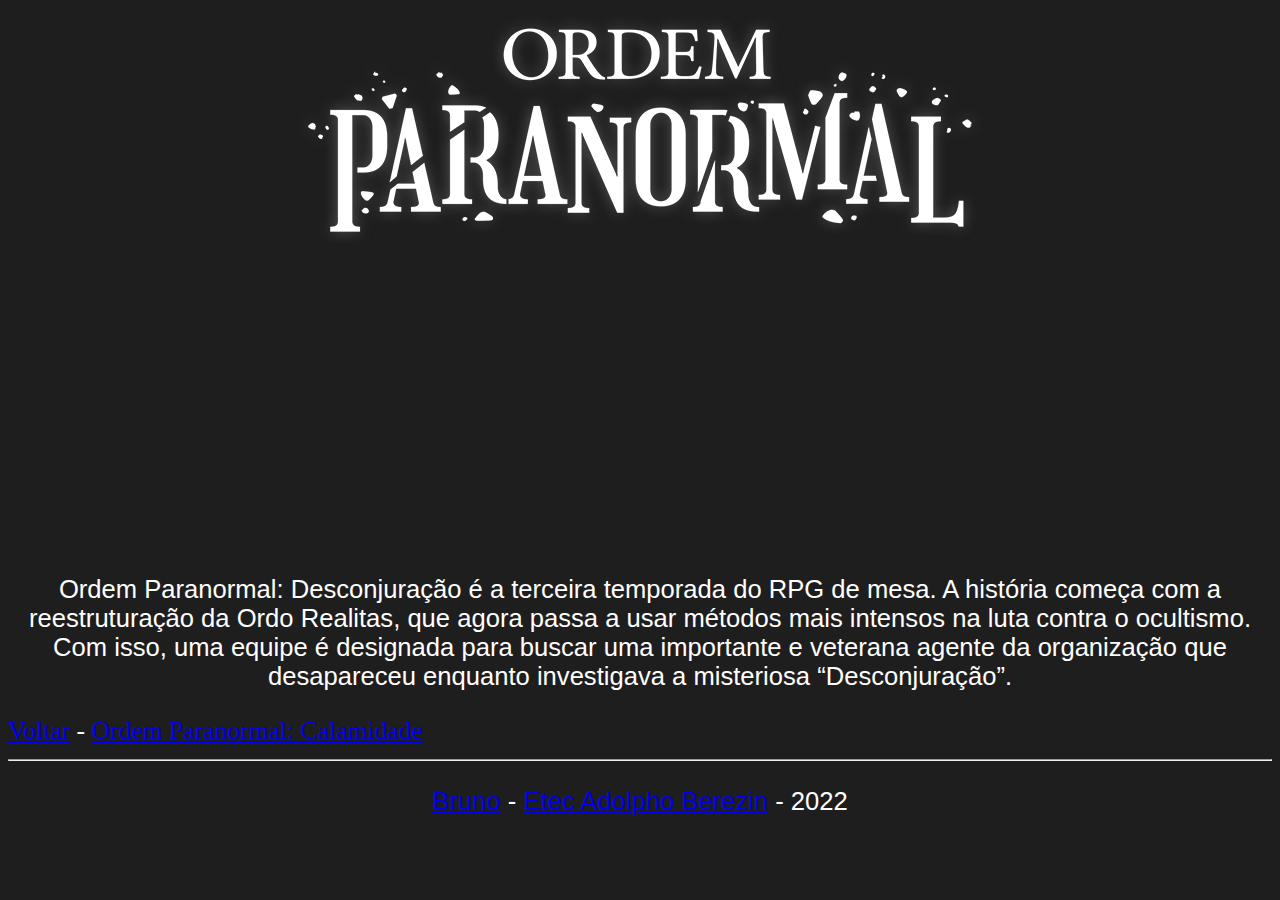
==== pagina1.html @ 29e181d9 "finalizado" ====
<html lang="pt-BR">
<head>
    <meta charset="UTF-8">
    <meta http-equiv="X-UA-Compatible" content="IE=edge">
    <meta name="viewport" content="width=device-width, initial-scale=1.0">
    <link rel="stylesheet" href="style.css">
    <title>Ordem Paranormal Desconjuração</title>
</head>
<body>
    <div class ="imagem">
        <img src="documentos/Ordem_Paranormal_Logo.png" alt="Logo escrito ordem Paranormal">
    </div>
    <iframe class = "iiframe" width="560" height="315" src="https://www.youtube.com/embed/LLXPr_Jcwkg" title="YouTube video player" frameborder="0" allow="accelerometer; autoplay; clipboard-write; encrypted-media; gyroscope; picture-in-picture" allowfullscreen></iframe>
<p>Ordem Paranormal: Desconjuração é a terceira temporada do RPG de mesa.

    A história começa com a reestruturação da Ordo Realitas, que agora passa a usar métodos mais intensos na luta contra o ocultismo. Com isso, uma equipe é designada para buscar uma importante e veterana agente da organização que desapareceu enquanto investigava a misteriosa “Desconjuração”.</p>    

 <div>
    <a href="index.html" >Voltar</a>
-    <a href="pagina2.html" >Ordem Paranormal: Calamidade</a>
</div>  

 <hr>
 <p><a href="https://github.com/bruno0011">Bruno</a> - <a href="http://eteab.com.br/cms/">Etec Adolpho Berezin</a> - 2022</p>
</body>
</html>
---- style.css ----
body {
    background-color: #1f1e1e;
    color: rgb(255, 255, 255);
    font-size: 2vw;
    margin-bottom: 40px;
}

.imagem {
    margin:auto;
    width: 700px;
}
p{
    font-family: 'Gill Sans', 'Gill Sans MT', Calibri, 'Trebuchet MS', sans-serif;
    text-align: center;
}

iframe{
    display: flex;
    align-items:center;
}
.iiframe{
    height:300px;
    width: 500px;
}
iframe {
    width: 500px;
}
iframe {
    margin: 0 auto;
    width: 500px;
}
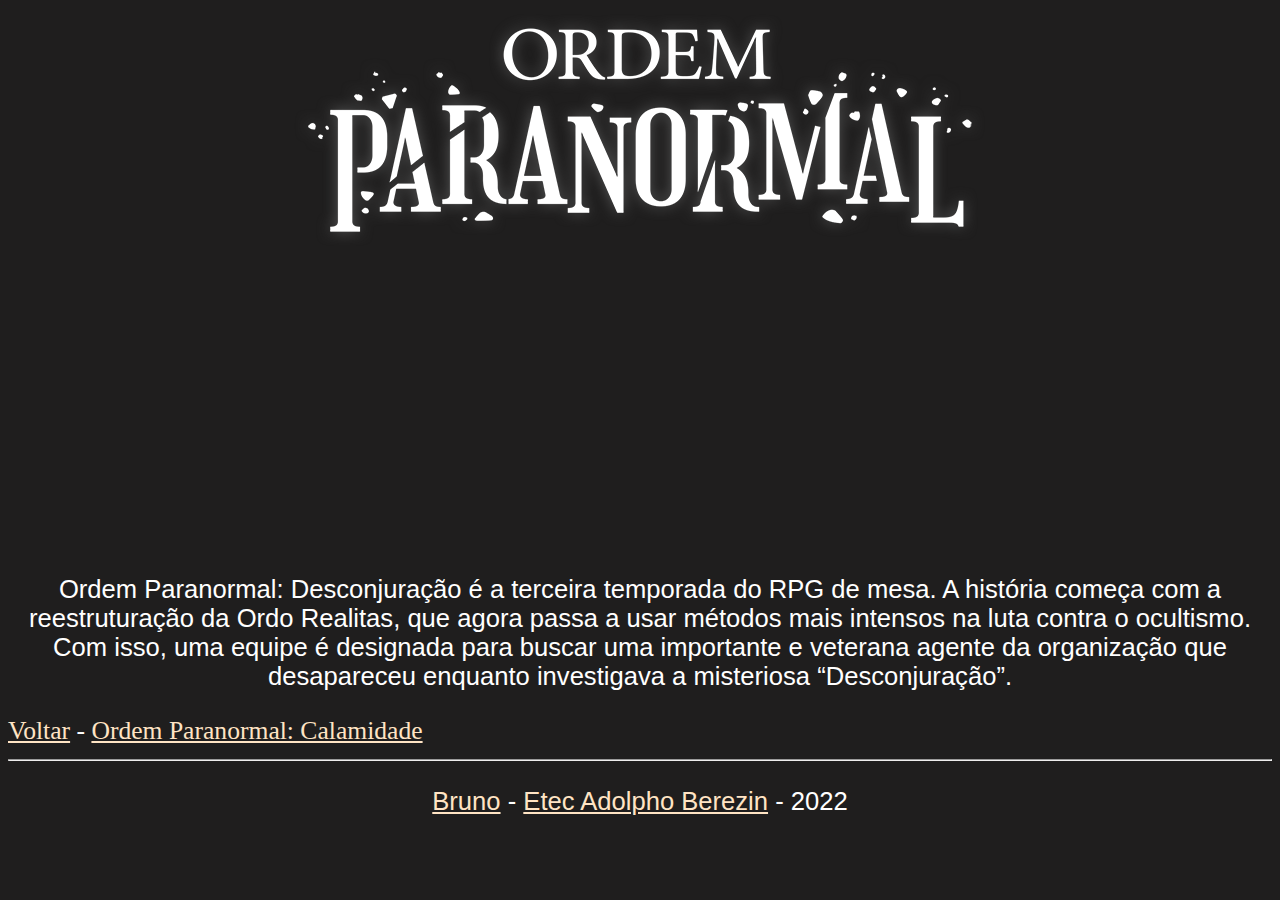
==== commit 1d0ea134: "terminei" ====
--- a/pagina1.html
+++ b/pagina1.html
@@ -21,6 +21,6 @@
 </div>  
 
  <hr>
- <p><a href="https://github.com/bruno0011">Bruno</a> - <a href="http://eteab.com.br/cms/">Etec Adolpho Berezin</a> - 2022</p>
+ <p><a href="https://github.com/bruno0011"target="_blank">Bruno</a> - <a href="http://eteab.com.br/cms/"target="_blank">Etec Adolpho Berezin</a> - 2022</p>
 </body>
 </html>--- a/style.css
+++ b/style.css
@@ -29,4 +29,16 @@
     margin: 0 auto;
     width: 500px;
 }
+a{
+    color:bisque
+}
 
+
+.maria {
+    height: 25%;
+}
+
+.capeta {
+    display: flex;
+    justify-content: space-between;
+}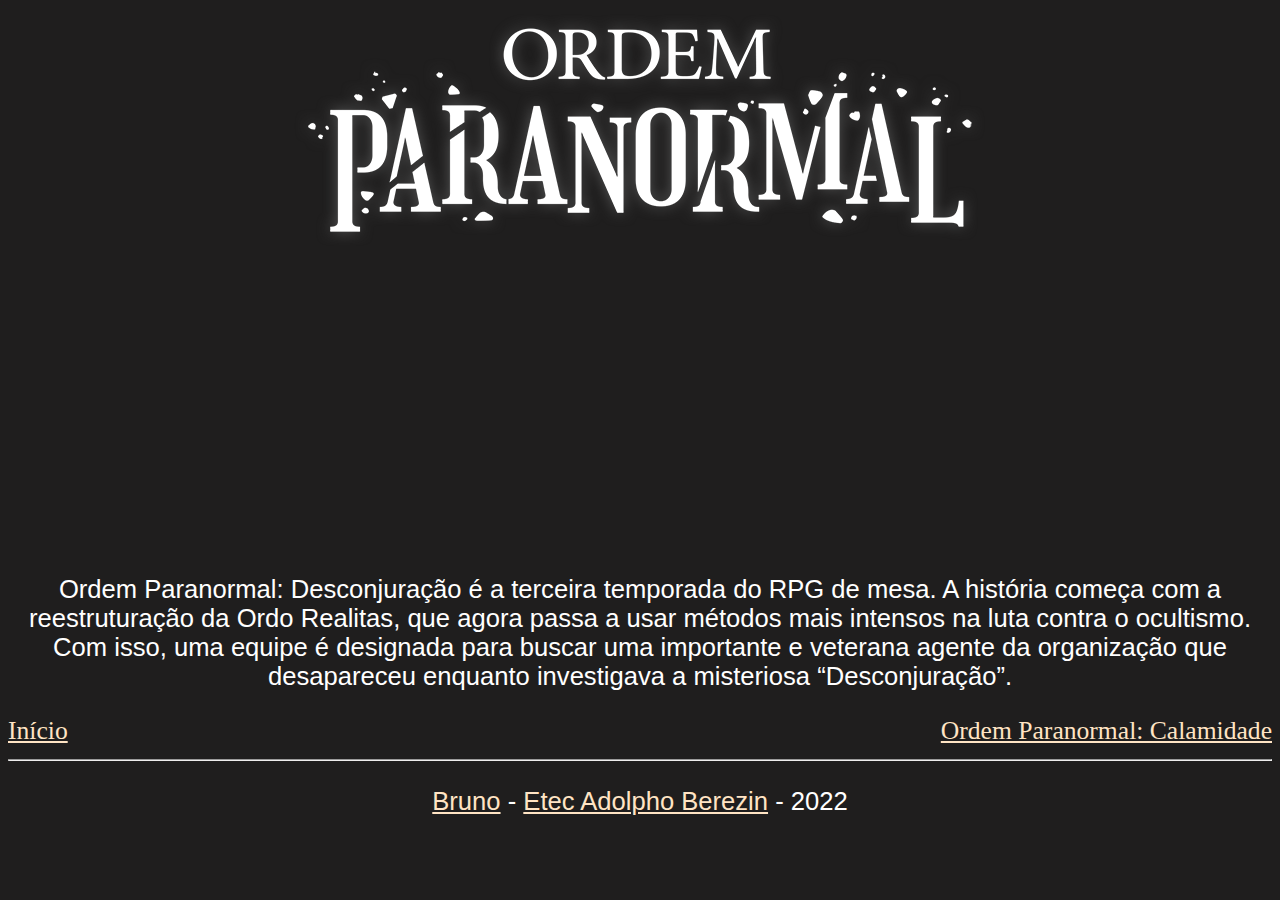
==== commit 43072877: "socorro" ====
--- a/pagina1.html
+++ b/pagina1.html
@@ -15,9 +15,9 @@
 
     A história começa com a reestruturação da Ordo Realitas, que agora passa a usar métodos mais intensos na luta contra o ocultismo. Com isso, uma equipe é designada para buscar uma importante e veterana agente da organização que desapareceu enquanto investigava a misteriosa “Desconjuração”.</p>    
 
- <div>
-    <a href="index.html" >Voltar</a>
--    <a href="pagina2.html" >Ordem Paranormal: Calamidade</a>
+ <div class="capeta">
+    <a href="index.html" >Início</a>
+<a href="pagina2.html" >Ordem Paranormal: Calamidade</a>
 </div>  
 
  <hr>
